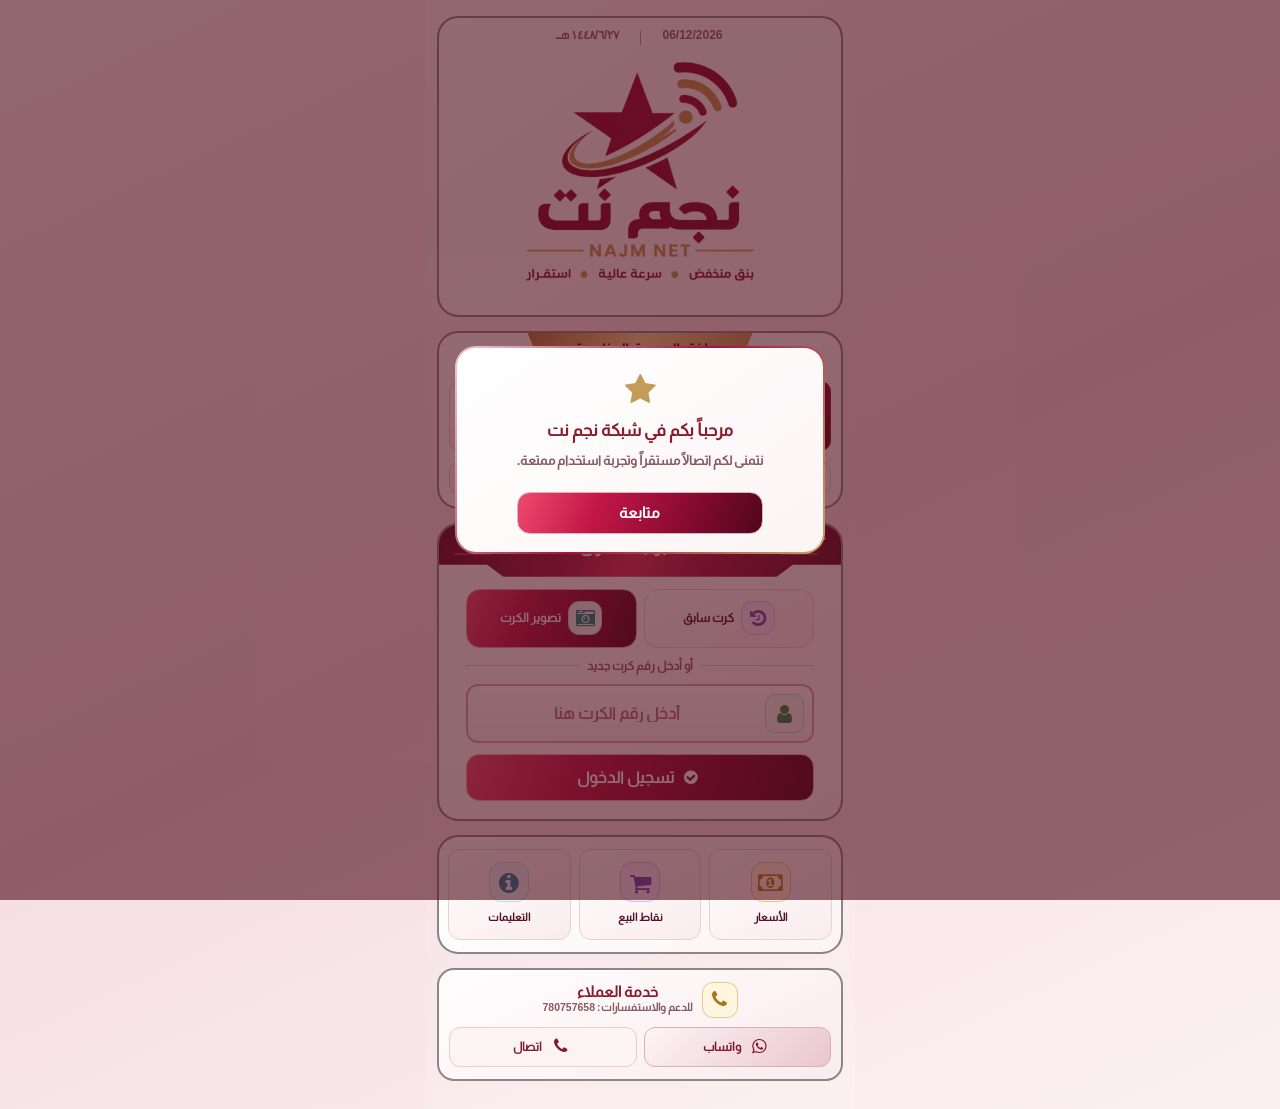
==== index.html @ 825c836f "Import complete Najm Net hotspot portal with corrected login notifications and preserved speeds" ====
<!DOCTYPE html> <html dir="rtl" lang="ar"> <head> <meta charset="utf-8"/> <meta content="#760C2B" name="theme-color"/> <title> نجم نت | NAJM NET </title> <meta content="width=device-width, initial-scale=1, user-scalable=yes" name="viewport"/>   <link href="css/style.css?v=layout-20261120b" rel="stylesheet"/> </head> <body translate="no"> <div class="container"> <div class="screen"> <div class="screen-content"> <div aria-hidden="true" class="welcome-shade" id="welcomeNotice"> <div aria-label="إشعار ترحيبي" aria-modal="true" class="welcome-box" role="dialog"> <span class="welcome-icon icon-star"> </span> <h3> مرحباً بكم في شبكة نجم نت </h3> <p> نتمنى لكم اتصالاً مستقراً وتجربة استخدام ممتعة. </p> <button class="welcome-continue" id="welcomeContinueBtn" type="button"> متابعة </button> </div> </div> <div aria-hidden="true" class="welcome-shade" id="fridayNotice"> <div aria-label="مباركة يوم الجمعة" aria-modal="true" class="welcome-box" role="dialog"> <span class="welcome-icon icon-star"> </span> <h3> جمعة مباركة </h3> <p> مبارك عليكم يوم الجمعة، وأكثروا من الصلاة والسلام على النبي محمد صلى الله عليه وسلم. </p> <p class="welcome-free"> صلوا عليه وسلموا تسليماً. </p> <button class="welcome-continue" id="fridayContinueBtn" type="button"> متابعة </button> </div> </div> <div aria-hidden="true" class="camera-shade" id="cameraModalOverlay"> <div aria-labelledby="cameraModalTitle" aria-modal="true" class="camera-box" role="dialog"> <button aria-label="إغلاق الكاميرا" class="camera-modal-close" id="closeCameraBtn" type="button"> <span class="icon-cancel-circled"> </span> </button> <span class="camera-modal-icon icon-camera-alt"> </span> <h3 id="cameraModalTitle"> تصوير رقم الكرت </h3> <div aria-live="polite" class="scan-status" id="scanStatus"> </div> </div> </div> <div class="login" id="login"> <div class="main-frame brand-frame"> <div aria-label="التاريخ" class="brand-dates"> <span id="gregorianDate"> </span> <span id="hijriDate"> </span> </div> <img alt="شعار نجم نت - النجمة الذهبية وشبكة الاتصال" class="brand-logo" src="img/najm-logo.webp"/> </div> <div aria-label="اختيار نوع الكرت والسرعة" class="main-frame speed-frame"> <div class="speed-title"> اختر السرعة المناسبة </div> <fieldset aria-label="خيارات نوع الكرت والسرعة" class="speed-options"> <label class="speed-choice"> <input checked="" name="speed-choice" type="radio" value="hotspot"/> <span class="speed-card icon-globe"> افتراضية </span> </label> <label class="speed-choice"> <input name="speed-choice" type="radio" value="najm-speed-2m"/> <span class="speed-card icon-hourglass-3"> بطيئة </span> </label> <label class="speed-choice"> <input name="speed-choice" type="radio" value="najm-speed-4m"/> <span class="speed-card icon-ok-circled"> متوسطة </span> </label> <label class="speed-choice"> <input name="speed-choice" type="radio" value="najm-speed-10m"/> <span class="speed-card icon-sun"> عالية </span> </label> <label class="speed-choice"> <input name="speed-choice" type="radio" value="najm-speed-open"/> <span class="speed-card icon-star"> مفتوحة </span> </label> </fieldset> <p aria-live="polite" class="speed-confirmation" id="speedConfirmation"> <i aria-hidden="true" class="icon-star"> </i> هوتسبوت: حسب سرعة بروفايل الكرت </p> </div> <div class="main-frame login-frame"> <div class="login-title"> <i aria-hidden="true" class="icon-user"> </i> <span> بوابة الدخول </span> </div> <div class="login-form"> <form accept-charset="UTF-8" action="$(link-login-only)" autocomplete="off" method="post" name="login"> <noscript> <p class="error show" role="alert"> يمكنك تسجيل الدخول يدويا بدون JavaScript. اختيار السرعة الإضافية والكاميرا يتطلبان المتصفح الحديث. </p> </noscript> <p aria-live="assertive" class="error" id="error" role="alert"> </p> <div class="login-tools"> <button class="login-tool previous-card-open" parent-id="previous-cards" type="button"> <span class="login-tool-icon icon-history"> </span> <strong> كرت سابق </strong> </button> <button class="login-tool camera-card-open" id="startCameraBtn" type="button"> <span class="login-tool-icon icon-camera-alt"> </span> <strong> تصوير الكرت </strong> </button> </div> <div class="manual-divider"> <span> أو أدخل رقم كرت جديد </span> </div> <div class="login-field"> <span class="login-icon icon-user"> </span> <input autocapitalize="off" autocomplete="off" class="login-input" improve-input="" inputmode="text" maxlength="64" name="username" placeholder="أدخل رقم الكرت هنا" required="" rm-white-spaces="" spellcheck="false" to-arabic-numbers="" type="text" username-field="" value=""/> </div> <button class="login-submit icon-ok-circled" type="submit"> تسجيل الدخول </button> </form> </div> </div> <div class="main-frame services-frame"> <div class="services-grid"> <button class="icon-money" parent-id="price" type="button"> الأسعار </button> <button class="icon-basket" parent-id="sell-point" type="button"> نقاط البيع </button> <button class="icon-info-circled" parent-id="instructions" type="button"> التعليمات </button> </div> </div> <div class="main-frame care-frame"> <div class="care-head"> <span class="care-icon icon-phone"> </span> <div> <strong> خدمة العملاء </strong> <small> للدعم والاستفسارات: 780757658 </small> </div> </div> <div class="care-actions"> <a href="https://wa.me/967780757658" rel="noopener" target="_blank"> <span class="icon-whatsapp"> </span> واتساب </a> <a href="tel:+967780757658"> <span class="icon-phone"> </span> اتصال </a> </div> </div> </div> <div class="app" id="previous-cards"> <div class="app-bot"> <p class="title icon-history"> كرت سابق </p> <p class="contact-text"> اختر أحد آخر كرتين تم تسجيل الدخول بهم ليتم نقله مباشرة إلى خانة إدخال الكرت </p> <div class="saved-list" id="previousCardsList"> </div> <button class="saved-clear" id="clearPreviousCards" type="button"> مسح الكروت المحفوظة من هذا الجهاز </button> <p class="saved-empty" id="previousCardsEmpty"> لا توجد كروت محفوظة حتى الآن </p> <button class="app-logout app-submit" type="button"> رجوع </button> </div> </div> <div class="app" id="price"> <div class="app-bot"> <p class="title icon-money"> الأسعار والباقات </p> <!-- EDITABLE_PRICES_START -->
       <!-- تعليمات التعديل: كل سطر price-card هو باقة واحدة. غير السعر والرصيد والصلاحية فقط، ويمكنك نسخ السطر لإضافة باقة. -->
       <div aria-label="قائمة الأسعار والباقات" class="price-list">
        <div class="price-head"><span>السعر</span><span>الرصيد</span><span>الصلاحية</span></div>
        <!-- الباقات: السعر | الرصيد | الصلاحية -->
        <div class="price-card"><strong>200 ريال</strong><span>1500 ميقا</span><span>ساعتان</span></div>
        <div class="price-card"><strong>500 ريال</strong><span>3 قيقا</span><span>3 أيام</span></div>
        <div class="price-card"><strong>1000 ريال</strong><span>9 قيقا</span><span>شهر</span></div>
        <div class="price-card"><strong>2000 ريال</strong><span>20 قيقا</span><span>شهر</span></div>
        <div class="price-card"><strong>3000 ريال</strong><span>30 قيقا</span><span>شهر</span></div>
        <div class="price-card"><strong>3500 ريال</strong><span>40 قيقا</span><span>شهر</span></div>
        <div class="price-card"><strong>6000 ريال</strong><span>80 قيقا</span><span>45 يومًا</span></div>
       </div>
       <!-- EDITABLE_PRICES_END --> <button class="app-logout app-submit" type="button"> رجوع </button> </div> </div> <div class="app" id="sell-point"> <div class="app-bot"> <p class="title icon-street-view"> نقاط البيع </p> <div class="popup-hero sell-hero icon-basket"> <div> <h3> أماكن توفر كروت الشبكة </h3> <p> تتوفر كروت نجم نت في البقالات والنقاط المعتمدة داخل مناطق التغطية. </p> </div> </div> <!-- EDITABLE_SALES_START -->
       <!-- نقاط البيع: عدل اسم النقطة/المنطقة داخل strong ووصفها داخل p. انسخ بطاقة sell-card لإضافة نقطة أخرى. لا تضع كلمات مرور هنا. -->
       <div class="sell-list">
        <div class="sell-card icon-ok-circled"><div><strong>نقاط بيع معتمدة</strong><p>اشترِ الكرت من أقرب بقالة أو نقطة بيع في منطقتك، وتأكد من وضوح رقم الكرت قبل المغادرة.</p></div></div>
        <div class="sell-card icon-street-view"><div><strong>مناطق توفر الكروت</strong><p>الكروت متوفرة حسب التغطية في المناطق التالية والمناطق المجاورة لها.</p></div></div>
       </div>
       <!-- EDITABLE_SALES_END --> <button class="app-logout app-submit" type="button"> رجوع </button> </div> </div> <div class="app" id="instructions"> <div class="app-bot"> <p class="title icon-info-circled"> التعليمات </p> <div class="popup-hero icon-info-circled"> <div> <h3> استخدام الشبكة </h3> <p> تعليمات مختصرة للدخول واختيار نوع الكرت بشكل صحيح. </p> </div> </div> <div class="sell-list"> <div class="sell-card icon-user"> <div> <strong> إدخال الكرت </strong> <p> أدخل رقم الكرت كما هو بدون مسافات ثم اضغط تسجيل الدخول. </p> </div> </div> <div class="sell-card icon-star"> <div> <strong> اختيار السرعة </strong> <p> اختر افتراضية للكرت المحلي، واختر بطيئة أو متوسطة أو عالية أو مفتوحة لكروت اليوزرمنجر. </p> </div> </div> <div class="sell-card icon-attention"> <div> <strong> عند تعذر الدخول </strong> <p> تأكد من صحة رقم الكرت وصلاحيته ثم أعد المحاولة. </p> </div> </div> </div> <button class="app-logout app-submit" type="button"> رجوع </button> </div> </div> <div class="app" id="status"> <div class="app-bot"> <p class="title icon-ok-circled"> تم تسجيل الدخول بنجاح </p> <a class="status-link" href="/status"> <i aria-hidden="true" class="icon-globe"> </i> تحديث بيانات الاتصال </a> <div class="data"> <span class="data-label icon-user"> رقم الكرت : </span> <span id="username"> --- </span> </div> <div class="data speed-status-data"> <span class="data-label speed-label icon-star"> السرعة المختارة : </span> <span class="speed-value" id="speed_choice"> غير محددة </span> </div> <div class="data"> <span class="data-label icon-globe"> التحميل المتبقي : </span> <span id="remain_bytes_total"> غير محدود </span> </div> <div class="data"> <span class="data-label icon-hourglass-3"> الوقت المتبقي : </span> <span id="session_time_left"> غير محدود </span> </div> <div class="data"> <span class="data-label icon-history"> متصل منذ : </span> <span id="uptime"> --- </span> </div> <div class="data"> <span class="data-label icon-globe"> حركة التنزيل : </span> <span dir="rtl" id="bytes_out"> --- </span> </div> <div class="data"> <span class="data-label icon-globe"> حركة الرفع : </span> <span dir="rtl" id="bytes_in"> --- </span> </div> <a class="status-link live-stream icon-globe" href="https://royallap.com/" rel="noopener noreferrer" target="_blank"> البث المباشر </a> <div aria-label="خدمة العملاء" class="care-frame status-care"> <div class="care-head"> <span class="care-icon icon-phone"> </span> <div> <strong> خدمة العملاء </strong> <small> للدعم والاستفسارات: 780757658 </small> </div> </div> <div class="care-actions"> <a href="https://wa.me/967780757658" rel="noopener" target="_blank"> <span class="icon-whatsapp"> </span> واتساب </a> <a href="tel:+967780757658"> <span class="icon-phone"> </span> اتصال </a> </div> </div> <div class="status-actions"> <button class="app-submit logout-submit icon-off" clear-hot-cookie="" erase-cookie=""> تسجيل الخروج </button> </div> </div> </div> <div class="app" id="block"> <div class="app-bot"> <p class="title icon-attention"> تنبيه محاولات الدخول </p> <p class="contact-text"> تم إيقاف المحاولة مؤقتا على هذا المتصفح بسبب تكرار الأرقام الخاطئة؛ هذا ليس حظرا على الراوتر. </p> <div class="app-user"> <span> بقي على انتهاء التنبيه المحلي: </span> <span count-down-span=""> </span> </div> </div> </div> </div> </div> </div> <script>
   window.PORTAL_CONFIG = {site:'najm',passwordRequired:false,
 storageKey:'najm_success_cards_v3',speedKey:'najm_speed_choice',blockKey:'najm_bad_attempts_v3',
 defaultSpeedText:'هوتسبوت: حسب سرعة بروفايل الكرت',
 speedPorts:{'najm-speed-2m':62021,'najm-speed-4m':62022,'najm-speed-10m':62023,'najm-speed-open':62024},
 speedNames:{hotspot:'افتراضية','najm-speed-2m':'بطيئة','najm-speed-4m':'متوسطة','najm-speed-10m':'عالية','najm-speed-open':'مفتوحة'}};
  </script> <script block-time="1" enable-hot-blocker="" src="js/portal.core.js?v=errors-20261121-fix2" try-count="10">
  </script> <script src="js/cam.najm.js">
  </script> </body> </html>
---- css/style.css ----
@font-face{font-family: 'Almarai';font-style: normal;font-weight: 300;font-display: swap;src: url(../font/Almarai.woff2) format('woff2');unicode-range: U+0600-06FF, U+200C-200E, U+2010-2011, U+204F, U+2E41, U+FB50-FDFF, U+FE80-FEFC, U+0000-00FF, U+0131, U+0152-0153, U+02BB-02BC, U+02C6, U+02DA, U+02DC, U+2000-206F, U+2074, U+20AC, U+2122, U+2191, U+2193, U+2212, U+2215, U+FEFF, U+FFFD}
@font-face{font-family:fontello;src:url('../font/fontello-used.woff') format('woff');font-weight:400;font-style:normal;font-display:block}[class^="icon-"]:before,[class*=" icon-"]:before{font-family:fontello;font-style:normal;font-weight:400;speak:never;display:inline-block;text-decoration:none;width:1em;margin:.2em;text-align:center;font-variant:normal;text-transform:none;line-height:1em;-webkit-font-smoothing:antialiased;-moz-osx-font-smoothing:grayscale}.icon-ok-circled:before{content:'\e800'}.icon-attention:before{content:'\e801'}.icon-user:before{content:'\e802'}.icon-cancel-circled:before{content:'\e803'}.icon-globe:before{content:'\e805'}.icon-camera-alt:before{content:'\e806'}.icon-star:before{content:'\e80b'}.icon-info-circled:before{content:'\e812'}.icon-basket:before{content:'\e828'}.icon-phone:before{content:'\e82c'}.icon-off:before{content:'\e843'}.icon-money:before{content:'\f0d6'}.icon-sun:before{content:'\f185'}.icon-history:before{content:'\f1da'}.icon-street-view:before{content:'\f21d'}.icon-whatsapp:before{content:'\f232'}.icon-hourglass-3:before{content:'\f253'}
html,body,.container,.screen-content{background:#fff4f5;color:#4f1025}.main-frame,.app-bot,.login-frame,.speed-frame{background:#fff9fa;border:1px solid #b94767;color:#4f1025}.login-input{background:#fff;color:#271a1e;border:1px solid #ad536d}.login-submit,.app-submit,.welcome-continue{background:#ae1d48;color:#fff}:root{--ink:#4F1025;--muted:#865965;--blue:#B31644;--silver:#F8EAEC;--white:#fff;--danger:#BB153F;--page-bg:linear-gradient(155deg,#FFF8F8 0%,#F5DFE2 51%,#FCF0F1 100%);--glass:linear-gradient(155deg,#FFFDFE,#FAECEE);--primary:linear-gradient(112deg,#ED4A70 0%,#C31746 32%,#850A30 70%,#51051E 100%);--edge:linear-gradient(145deg,#fff,#FCF4F5) padding-box,linear-gradient(125deg,#EDCED3,#9E1540,#C9A36A) border-box;--shadow:0 8px 24px #65092423,0 2px 6px #65092414}*{box-sizing:border-box;margin:0;padding:0;font-family:Almarai,sans-serif;text-align:center}html,body{min-height:100%;direction:rtl;background:var(--page-bg);color:var(--ink)}button,input,a{font:inherit}button{cursor:pointer;-webkit-tap-highlight-color:transparent}.container,.screen-content{background:var(--page-bg);min-height:100vh}.screen{position:relative;min-width:320px;max-width:430px;margin:auto}.screen-content{position:relative;padding:16px 12px 28px}.login{display:block}.login.inactive{display:none}.main-frame,.app-bot,.welcome-box,.camera-box{background:var(--edge);border:2px solid transparent;border-radius:21px;box-shadow:var(--shadow)}.main-frame{width:100%;overflow:hidden;position:relative}.main-frame+.main-frame{margin-top:14px}.brand-frame{padding:10px 13px 15px}.brand-dates{display:flex;justify-content:center;align-items:center;gap:12px;margin-bottom:7px;font-size:12px;font-weight:800;color:#906169}.brand-dates span{min-width:93px}.brand-dates span+span{position:relative}.brand-dates span+span:before{content:"";position:absolute;right:-7px;top:3px;width:1px;height:14px;background:#C79B54}.brand-logo{display:block;width:100%;height:auto;margin:auto}.speed-frame{padding:49px 10px 12px}.speed-title{position:absolute;top:0;left:50%;transform:translateX(-50%);display:flex;align-items:center;justify-content:center;min-width:225px;height:39px;padding:5px 22px 9px;white-space:nowrap;font-size:16px;font-weight:900;color:#561229;text-shadow:0 1px #FFF4D5;border-bottom:2px solid #9C672B;background:linear-gradient(115deg,#AD783C,#F6D995 48%,#BC8B4D);clip-path:polygon(0 0,100% 0,calc(100% - 16px) 100%,16px 100%)}.speed-options{display:grid;grid-template-columns:repeat(5,minmax(0,1fr));gap:4px;width:100%;border:0;min-width:0}.speed-choice{display:block;min-width:0;position:relative;cursor:pointer}.speed-choice input{position:absolute;width:1px;height:1px;opacity:0}.speed-card{display:flex;flex-direction:column;align-items:center;justify-content:center;gap:4px;min-height:56px;padding:6px 2px;border:1px solid #E8CED3;border-radius:10px;background:var(--glass);color:var(--ink);transition:.15s;font-size:11px;font-weight:900;line-height:1.2;white-space:nowrap}.speed-card:before{display:flex;justify-content:center;align-items:center;height:21px;color:#8C192D;font-size:20px}.speed-choice:nth-child(1) .speed-card:before{color:#118697}.speed-choice:nth-child(2) .speed-card:before{color:#7454AE}.speed-choice:nth-child(3) .speed-card:before{color:#B98427}.speed-choice:nth-child(4) .speed-card:before{color:#CC416A}.speed-choice:nth-child(5) .speed-card:before{color:#1C9666}.speed-choice input:checked+.speed-card{background:var(--primary);border-color:#9F283D;color:#fff;box-shadow:0 2px 9px #76112258;transform:translateY(-1px)}.speed-choice input:checked+.speed-card:before{color:#fff}.speed-choice input:focus-visible+.speed-card{outline:2px solid #8C192D;outline-offset:2px}.speed-confirmation{border:1px solid #E9CFD4;background:#FBF3F4;border-radius:11px;margin:9px auto 0;padding:7px;font-size:12px;font-weight:900;line-height:1.5;color:#6F1323}.login-frame{padding:64px 12px 18px}.login-title{z-index:2;position:absolute;inset:0 0 auto;width:100%;height:52px;display:flex;align-items:center;justify-content:center;gap:9px;padding:0 14px 8px;color:#FFF9EC;font-size:17px;font-weight:900;white-space:nowrap;text-shadow:0 2px 3px #39071999;background:linear-gradient(112deg,#5D0C29,#A41B43 33%,#D8345E 49%,#A41B43 67%,#5D0C29);clip-path:polygon(0 0,100% 0,100% 77%,88% 77%,84% 100%,16% 100%,12% 77%,0 77%);box-shadow:inset 0 2px #FFFFFF55,inset 0 -4px #2F061644}.login-title:before,.login-title:after{content:"";position:absolute;top:13px;width:38px;height:13px;border-top:2px solid #F5D692;border-bottom:2px solid #F5D69255;opacity:.82;transform:skewX(-27deg)}.login-title:before{right:19px}.login-title:after{left:19px}.login-form,.login-form form{width:100%}.login-tools{display:grid;grid-template-columns:repeat(2,minmax(0,1fr));gap:7px;width:92%;margin:0 auto 11px}.login-tool{display:flex;align-items:center;justify-content:center;gap:7px;min-height:59px;padding:7px 5px;border:1px solid #E9CFD4;border-radius:14px;background:var(--glass);color:var(--ink);font-weight:900;font-size:12px}.login-tool:active,.services-grid button:active,.app-submit:active{transform:translateY(1px)}.login-tool-icon{display:inline-flex;align-items:center;justify-content:center;flex:0 0 34px;height:34px;border:1px solid #D5C0F4;border-radius:11px;background:#F1EAFB;color:#744BB1;font-size:19px}.camera-card-open{background:var(--primary);color:#fff;border-color:#D9A6AF}.camera-card-open .login-tool-icon{background:#E8F7F4;color:#0E8A83}.manual-divider{display:flex;align-items:center;gap:7px;width:92%;margin:3px auto 11px;color:#905B64;font-weight:900;font-size:12px}.manual-divider:before,.manual-divider:after{content:"";flex:1;height:1px;background:#E4C9CE}.login-field{position:relative;width:92%;margin:0 auto 11px}.login-icon{position:absolute;top:10px;right:10px;display:flex;align-items:center;justify-content:center;width:39px;height:39px;border:1px solid #A9DCC5;border-radius:10px;background:#ECF9F0;color:#258658;font-size:21px}.login-input{width:100%;height:59px;border:2px solid #D9A5AE;border-radius:12px;outline:none;padding:0 59px 0 12px;background:linear-gradient(#fff,#FBF1F3);color:#51101B;font-weight:900}.login-input:focus{border-color:#9F283D;box-shadow:0 0 0 3px #941C3124}::placeholder{color:#B47983}.login-submit,.app-submit,.welcome-continue{background:var(--primary);color:#fff;border:1px solid #DBB2B9;border-radius:13px;font-weight:900;box-shadow:0 4px 9px #8C192D2b}.login-submit,.app-submit{position:relative;outline:none;cursor:pointer}.login-submit{width:92%;min-height:47px;font-size:16px}.app-submit{width:92%;min-height:46px;padding:10px;font-size:14px}.login-submit:before,.logout-submit:before{display:inline-block;margin-left:6px;font-size:16px;line-height:1}.logout-submit:before{color:#fff}.login-submit:after{content:"";position:absolute;top:50%;left:50%;width:34px;height:34px;margin:-17px;border:2px dotted #fff;border-radius:50%;opacity:0}.login-submit.processing{font-size:0!important;opacity:.85}.login-submit.processing:after{opacity:1;animation:spin .55s linear infinite}@keyframes spin{to{transform:rotate(360deg)}}#error{position:fixed;z-index:9999;top:18px;left:50%;transform:translate(-50%,-9px);width:min(88%,390px);padding:12px;border:1px solid #D68996;border-radius:15px;background:#FDF1F3;color:#A71932;box-shadow:0 7px 22px #69152340;font-size:14px;font-weight:900;line-height:1.7;opacity:0;visibility:hidden;pointer-events:none;transition:.18s}#error.show{opacity:1;visibility:visible;transform:translate(-50%)}#error:empty{opacity:0;visibility:hidden}.services-frame{padding:12px 9px}.services-grid{display:grid;grid-template-columns:repeat(3,minmax(0,1fr));gap:7px}.services-grid button{display:flex;flex-direction:column;align-items:center;justify-content:center;gap:7px;min-width:0;min-height:84px;padding:6px 3px;border:1px solid #E9D0D5;border-radius:12px;background:var(--glass);color:var(--ink);font-weight:900;font-size:11px}.services-grid button:before{display:flex;align-items:center;justify-content:center;width:39px;height:39px;border:1px solid #E6CCD1;border-radius:12px;background:#FCF1F3;font-size:24px;color:#9F2036}.services-grid button:nth-child(1):before{color:#B67C1D;background:#FFF5DE;border-color:#E6C485}.services-grid button:nth-child(2):before{color:#7245B0;background:#F2ECFC;border-color:#D3B9EE}.services-grid button:nth-child(3):before{color:#188398;background:#E8F7FB;border-color:#B4DEE8}.care-frame{border:1px solid #DCB6BD;border-radius:17px;padding:12px 10px;background:var(--glass)}.care-frame.main-frame{border-width:2px}.care-head{display:flex;justify-content:center;align-items:center;gap:9px;margin-bottom:9px}.care-head>div{text-align:right}.care-head strong{display:block;font-size:15px;font-weight:900;color:#8C192D}.care-head small{display:block;color:var(--muted);font-size:10.5px;font-weight:800;line-height:1.5}.care-icon{display:grid;place-items:center;flex:0 0 36px;width:36px;height:36px;border:1px solid #E5C88A;border-radius:11px;background:#FFF6DF;color:#AB731C;font-size:19px}.care-actions{display:grid;grid-template-columns:repeat(2,minmax(0,1fr));gap:7px}.care-actions a{display:flex;align-items:center;justify-content:center;gap:6px;min-height:40px;padding:5px;border:1px solid #E6CDD2;border-radius:11px;background:#FBF3F4;color:#821A2C;text-decoration:none;font-weight:900;font-size:11.5px}.care-actions a[href*="wa.me"]{background:linear-gradient(135deg,#FDF3F5,#E9C7CD);color:#7C1628;border-color:#DAB0B7}.care-actions span{font-size:17px}.status-care{width:92%;margin:14px auto 0}.login>.care-frame{margin-top:14px}.app{display:none;opacity:0;width:100%}.app.active{display:block;opacity:1}.screen:has(#previous-cards.active) .login.inactive{display:block}#previous-cards{position:fixed;inset:0;z-index:9050;align-items:center;justify-content:center;padding:16px;background:#62132188}#previous-cards.active{display:flex}#previous-cards .app-bot{width:min(92%,360px);margin:auto}.app-bot{width:100%;padding:15px 10px 18px;margin:0 auto}.title{display:flex;align-items:center;justify-content:center;gap:5px;width:94%;min-height:41px;margin:0 auto 13px;padding:8px;border:1px solid #DCB2B9;border-radius:12px;background:var(--primary);color:#fff;font-size:16px;font-weight:900}.popup-hero{display:flex;align-items:center;gap:11px;width:94%;padding:11px;margin:2px auto 12px;border:1px solid #E8CFD4;border-radius:14px;background:var(--glass)}.popup-hero:before{display:inline-flex;align-items:center;justify-content:center;flex:0 0 41px;height:41px;border:1px solid #E7CCD1;border-radius:12px;background:#FAEFF1;color:#A12036;font-size:22px}.popup-hero h3{margin-bottom:5px;text-align:right;font-size:15px;font-weight:900;color:#831A2C}.popup-hero p,.sell-card p{margin:0;text-align:right;color:var(--muted);font-size:12px;font-weight:800;line-height:1.7}.price-list{display:grid;gap:6px;width:94%;margin:0 auto 10px}.price-head,.price-card{display:grid;grid-template-columns:repeat(3,minmax(0,1fr));gap:5px;align-items:center}.price-head{padding:7px;border:1px solid #D8ACB3;border-radius:10px;background:#6A0E1E;color:#fff;font-size:11px;font-weight:900}.price-head span+span,.price-card span{border-right:1px solid #E8C9CF}.price-card{min-height:50px;padding:6px 7px;border:1px solid #DFC3C8;border-right:3px solid #C28C43;border-radius:10px;background:var(--glass)}.price-card strong{color:#8E1C30;font-size:14px;font-weight:900}.price-card span{font-size:11.5px;font-weight:900;line-height:1.5}.sell-list{width:94%;margin:0 auto 12px}.sell-card{display:flex;align-items:flex-start;gap:10px;margin:8px 0;padding:10px;border:1px solid #E9D0D5;border-radius:13px;background:var(--glass)}.sell-card:before{flex:0 0 30px;font-size:22px;line-height:1.2;color:#9E2C40}.sell-card strong{display:block;margin-bottom:4px;text-align:right;font-size:14px;font-weight:900;color:#80192B}.contact-text,.app-user{padding:7px 10px;font-size:13px;font-weight:800;line-height:1.8}.saved-list{width:92%;margin:6px auto 2px}.previous-card-item{display:block;width:100%;min-height:46px;padding:10px;margin:9px auto;border:1px solid #DAB8BE;border-radius:13px;background:var(--glass);color:var(--ink);font-size:16px;font-weight:900;cursor:pointer}.saved-empty{display:none;width:92%;margin:10px auto 4px;padding:11px;border:1px dashed #E0BCC2;border-radius:12px;color:var(--muted);font-size:13px;line-height:1.8}.saved-empty.show{display:block}.data{display:flex;align-items:center;justify-content:space-between;gap:8px;min-height:42px;margin:10px 5px;padding:9px 10px;border:1px solid #EBD2D7;border-radius:11px;background:var(--glass);color:var(--ink);font-size:13px;font-weight:800}.data-label.icon-user:before{color:#7D53BC}.data-label.icon-globe:before{color:#188798}.data-label.icon-hourglass-3:before{color:#BA8424}.data-label.icon-history:before{color:#248E6D}.status-link{display:inline-flex;align-items:center;justify-content:center;gap:6px;width:90%;min-height:43px;margin:0 auto 6px;padding:7px;border:1px solid #DBBDC2;border-radius:16px;background:#FCF1F3;color:#8C192D;text-decoration:none;font-size:12px;font-weight:900;line-height:1.6}.live-stream{display:flex;width:92%;min-height:48px;margin:13px auto 2px;border:1px solid #D6A95F;border-radius:12px;background:linear-gradient(120deg,#4D1026,#951B43 55%,#B92850);color:#FFF6DC;box-shadow:0 3px 10px #681B392B}.app-logout{display:flex;align-items:center;justify-content:center;width:92%;height:44px;margin:15px auto 0}.status-actions{display:flex;gap:8px;width:92%;margin:15px auto 0}.status-actions .app-submit{flex:1;width:auto;margin:0}.speed-status-data{background:#FAEAED;border-color:#E2B8BF}.speed-label{display:flex;align-items:center;gap:5px}.speed-label:before{color:#A47622;font-size:16px}.speed-value{font-weight:900;color:#8C192D;white-space:nowrap}.welcome-shade,.camera-shade{display:none;position:fixed;inset:0;z-index:9000;align-items:center;justify-content:center;padding:16px;background:#52101C9e}.welcome-shade.active,.camera-shade.active{display:flex}.camera-shade{z-index:9100}.camera-box{max-height:calc(100vh - 32px);overflow-y:auto}.welcome-box,.camera-box{position:relative;width:min(92%,370px);padding:18px 15px;color:var(--ink)}.camera-modal-close{display:inline-flex;align-items:center;justify-content:center;position:absolute;top:10px;left:10px;width:33px;height:33px;border:1px solid #FFC0CB;border-radius:50%;background:#FFF2F4;color:#B91531;font-size:17px}.camera-modal-icon{display:inline-flex;align-items:center;justify-content:center;width:45px;height:45px;margin-bottom:8px;border:1px solid #B6DDE7;border-radius:13px;background:#EAF8FC;color:#1D829D;font-size:24px}.camera-box h3,.welcome-box h3{margin-bottom:9px;color:#8C192D;font-size:17px;font-weight:900}.scan-status{display:flex;flex-direction:column;align-items:center;justify-content:center;min-height:140px;margin-top:8px;color:var(--muted);font-size:13px;font-weight:800;line-height:1.8}.scan-status>div{width:100%}.camera-tip,.camera-warning,.camera-error{width:92%;margin:8px auto;padding:9px;border-radius:12px}.camera-tip{border:1px solid #E2BCC3;background:#FCF0F2;color:var(--ink)}.camera-warning,.camera-error{border:1px dashed #F1AAB6;background:#FFF3F5}.camera-error{color:var(--danger)}.camera-capture-label,.camera-retry{display:flex;align-items:center;justify-content:center;gap:7px;width:92%;min-height:44px;margin:10px auto;border:1px solid #D6A4AD;border-radius:12px;font-weight:900;text-decoration:none;cursor:pointer}.camera-capture-label,.camera-retry{background:var(--primary);color:#fff}.welcome-icon{display:inline-block;margin-bottom:8px;color:#C59B58;font-size:33px}.welcome-box p{margin:7px 0;color:var(--muted);font-size:13px;font-weight:800;line-height:1.8}.welcome-free{padding:9px;border:1px dashed #DEB8BF;border-radius:12px;background:#FCF1F3}.welcome-continue{width:73%;min-height:42px;margin-top:12px;font-size:15px}@media(max-width:360px){.screen-content{padding:13px 9px 24px}.main-frame+.main-frame{margin-top:11px}.login-tools{gap:5px}.login-tool{gap:5px;font-size:11px}.login-tool-icon{flex-basis:31px;width:31px;height:31px}.speed-frame{padding:11px 7px}.speed-options{gap:3px}.speed-card{min-height:48px}.speed-card{font-size:10px}.services-grid{gap:5px}.services-grid button{font-size:10px}.care-actions a{font-size:10px}.care-head small{font-size:10px}}.previous-cards-visible .login.inactive{display:block!important}button:focus-visible,input:focus-visible,a:focus-visible{outline:3px solid #147eaf;outline-offset:3px}button:disabled{cursor:wait;opacity:.76}@media(max-width:360px){.speed-frame{padding-top:49px}}.saved-clear{display:block;width:92%;margin:8px auto 4px;border:0;background:transparent;color:#8e1838;font-size:12px;font-weight:800;text-decoration:underline;cursor:pointer}html.low-performance *,html.low-performance *:before,html.low-performance *:after{animation:none!important;transition:none!important;-webkit-backdrop-filter:none!important;backdrop-filter:none!important;filter:none!important;text-shadow:none!important;box-shadow:none!important}html.low-performance .main-frame,html.low-performance .app-bot{border-color:#888!important}@media(prefers-reduced-motion:reduce){*,*:before,*:after{animation:none!important;transition:none!important}}.speed-frame{padding-left:10px;padding-right:10px}fieldset.speed-options{border:0;margin:0;padding:0;min-width:0;max-width:100%;width:100%;display:-webkit-flex;display:flex;-webkit-flex-wrap:nowrap;flex-wrap:nowrap;-webkit-justify-content:space-between;justify-content:space-between;gap:0;align-items:stretch}.speed-options>.speed-choice{display:block;position:relative;width:19.2%;max-width:19.2%;min-width:0;-webkit-flex:0 0 19.2%;flex:0 0 19.2%;margin:0;padding:0}.speed-options>.speed-choice>.speed-card{display:-webkit-flex;display:flex;-webkit-flex-direction:column;flex-direction:column;align-items:center;justify-content:center;width:100%;max-width:100%;min-width:0;min-height:70px;padding:6px 0;gap:3px;font-size:10.5px;line-height:1.3;white-space:normal;overflow-wrap:break-word;word-wrap:break-word}.speed-options>.speed-choice>.speed-card:before{display:block;flex:0 0 auto;width:auto;height:auto;line-height:1.25;margin:0 0 3px;font-size:23px}.services-grid{display:-webkit-flex;display:flex;-webkit-flex-direction:row;flex-direction:row;-webkit-justify-content:space-between;justify-content:space-between;align-items:stretch;gap:0;width:100%;min-width:0}.services-grid>button{display:-webkit-flex;display:flex;-webkit-flex-direction:column;flex-direction:column;-webkit-align-items:center;align-items:center;-webkit-justify-content:center;justify-content:center;width:32%;max-width:32%;min-width:0;min-height:91px;-webkit-flex:0 0 32%;flex:0 0 32%;padding:8px 2px;gap:3px;line-height:1.5;white-space:normal;word-wrap:break-word;font-size:11px}.services-grid>button:before{display:-webkit-flex;display:flex;-webkit-align-items:center;align-items:center;-webkit-justify-content:center;justify-content:center;width:38px;height:38px;min-height:38px;-webkit-flex:0 0 38px;flex:0 0 38px;margin:0 0 4px;font-size:23px;line-height:1}@media(max-width:345px){.speed-options>.speed-choice>.speed-card{font-size:9px;min-height:64px}.speed-options>.speed-choice>.speed-card:before{font-size:19px}.services-grid>button{font-size:10px}}.price-head,.price-table-head,.price-card{display:table;width:100%;table-layout:fixed;direction:rtl}.price-head>span,.price-table-head>span,.price-card>strong,.price-card>span{display:table-cell;width:33.333%;vertical-align:middle;overflow-wrap:break-word;word-wrap:break-word;padding-inline:2px}@supports (display:grid){.price-head,.price-table-head,.price-card{display:grid;grid-template-columns:repeat(3,minmax(0,1fr))}.price-head>span,.price-table-head>span,.price-card>strong,.price-card>span{display:block;width:auto}}.sell-card strong,.sell-card p{overflow-wrap:break-word;word-wrap:break-word}@media (max-width:360px){.price-card{padding:6px 4px}.price-card strong{font-size:12px}.price-card span{font-size:11px}.price-head,.price-table-head{font-size:10px}}
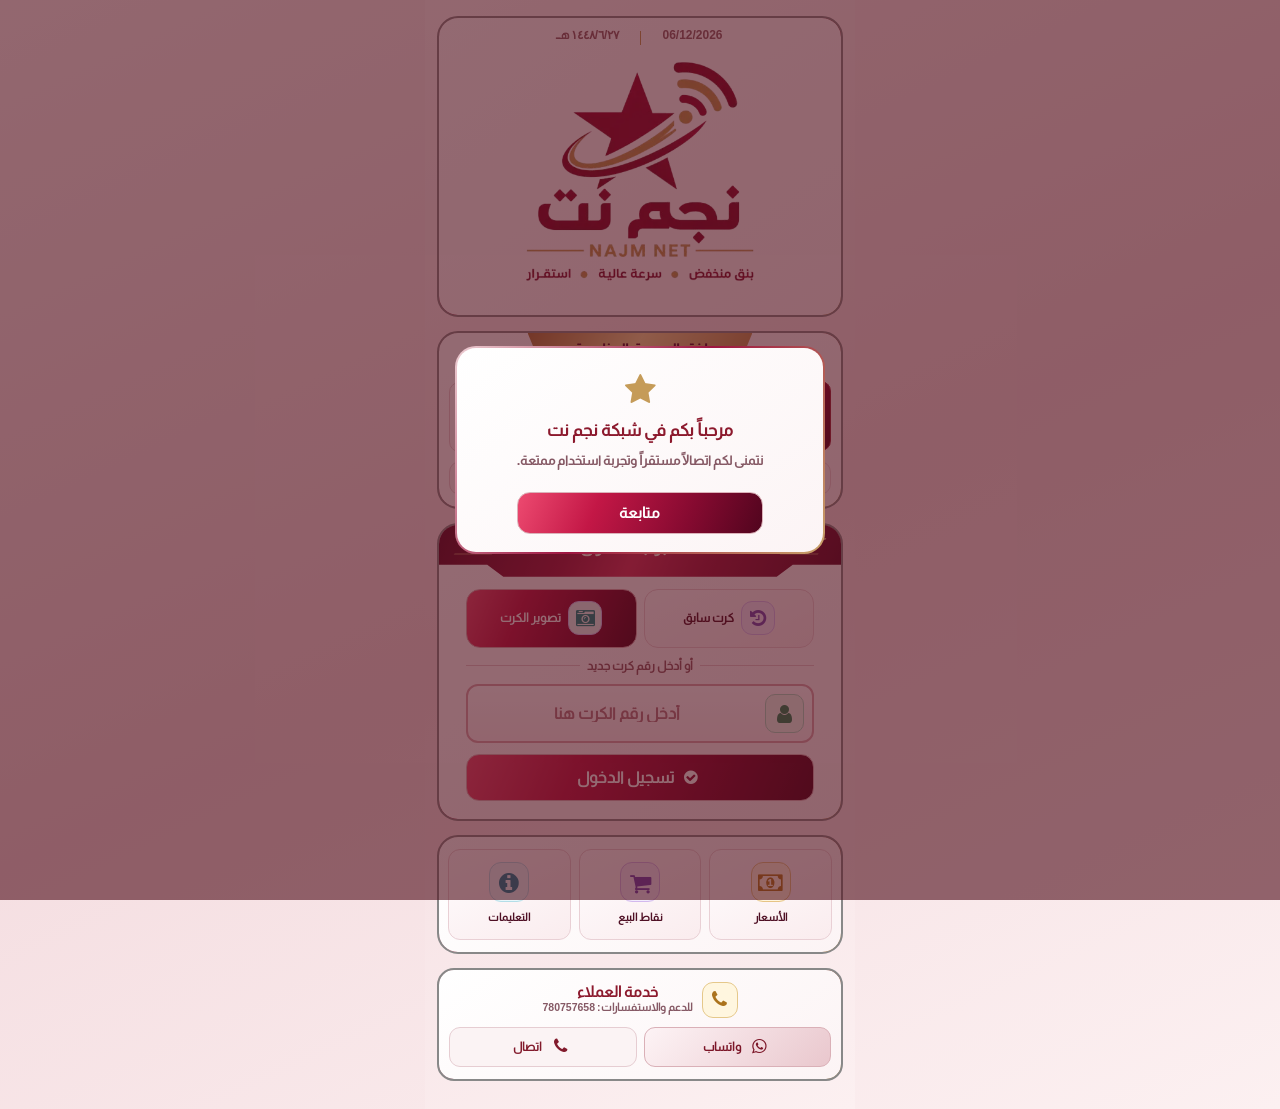
==== commit 3d1b7f6c: "Improve compact Hotspot layout and safe login fallback" ====
--- a/index.html
+++ b/index.html
@@ -1,4 +1,4 @@
-<!DOCTYPE html> <html dir="rtl" lang="ar"> <head> <meta charset="utf-8"/> <meta content="#760C2B" name="theme-color"/> <title> نجم نت | NAJM NET </title> <meta content="width=device-width, initial-scale=1, user-scalable=yes" name="viewport"/>   <link href="css/style.css?v=layout-20261120b" rel="stylesheet"/> </head> <body translate="no"> <div class="container"> <div class="screen"> <div class="screen-content"> <div aria-hidden="true" class="welcome-shade" id="welcomeNotice"> <div aria-label="إشعار ترحيبي" aria-modal="true" class="welcome-box" role="dialog"> <span class="welcome-icon icon-star"> </span> <h3> مرحباً بكم في شبكة نجم نت </h3> <p> نتمنى لكم اتصالاً مستقراً وتجربة استخدام ممتعة. </p> <button class="welcome-continue" id="welcomeContinueBtn" type="button"> متابعة </button> </div> </div> <div aria-hidden="true" class="welcome-shade" id="fridayNotice"> <div aria-label="مباركة يوم الجمعة" aria-modal="true" class="welcome-box" role="dialog"> <span class="welcome-icon icon-star"> </span> <h3> جمعة مباركة </h3> <p> مبارك عليكم يوم الجمعة، وأكثروا من الصلاة والسلام على النبي محمد صلى الله عليه وسلم. </p> <p class="welcome-free"> صلوا عليه وسلموا تسليماً. </p> <button class="welcome-continue" id="fridayContinueBtn" type="button"> متابعة </button> </div> </div> <div aria-hidden="true" class="camera-shade" id="cameraModalOverlay"> <div aria-labelledby="cameraModalTitle" aria-modal="true" class="camera-box" role="dialog"> <button aria-label="إغلاق الكاميرا" class="camera-modal-close" id="closeCameraBtn" type="button"> <span class="icon-cancel-circled"> </span> </button> <span class="camera-modal-icon icon-camera-alt"> </span> <h3 id="cameraModalTitle"> تصوير رقم الكرت </h3> <div aria-live="polite" class="scan-status" id="scanStatus"> </div> </div> </div> <div class="login" id="login"> <div class="main-frame brand-frame"> <div aria-label="التاريخ" class="brand-dates"> <span id="gregorianDate"> </span> <span id="hijriDate"> </span> </div> <img alt="شعار نجم نت - النجمة الذهبية وشبكة الاتصال" class="brand-logo" src="img/najm-logo.webp"/> </div> <div aria-label="اختيار نوع الكرت والسرعة" class="main-frame speed-frame"> <div class="speed-title"> اختر السرعة المناسبة </div> <fieldset aria-label="خيارات نوع الكرت والسرعة" class="speed-options"> <label class="speed-choice"> <input checked="" name="speed-choice" type="radio" value="hotspot"/> <span class="speed-card icon-globe"> افتراضية </span> </label> <label class="speed-choice"> <input name="speed-choice" type="radio" value="najm-speed-2m"/> <span class="speed-card icon-hourglass-3"> بطيئة </span> </label> <label class="speed-choice"> <input name="speed-choice" type="radio" value="najm-speed-4m"/> <span class="speed-card icon-ok-circled"> متوسطة </span> </label> <label class="speed-choice"> <input name="speed-choice" type="radio" value="najm-speed-10m"/> <span class="speed-card icon-sun"> عالية </span> </label> <label class="speed-choice"> <input name="speed-choice" type="radio" value="najm-speed-open"/> <span class="speed-card icon-star"> مفتوحة </span> </label> </fieldset> <p aria-live="polite" class="speed-confirmation" id="speedConfirmation"> <i aria-hidden="true" class="icon-star"> </i> هوتسبوت: حسب سرعة بروفايل الكرت </p> </div> <div class="main-frame login-frame"> <div class="login-title"> <i aria-hidden="true" class="icon-user"> </i> <span> بوابة الدخول </span> </div> <div class="login-form"> <form accept-charset="UTF-8" action="$(link-login-only)" autocomplete="off" method="post" name="login"> <noscript> <p class="error show" role="alert"> يمكنك تسجيل الدخول يدويا بدون JavaScript. اختيار السرعة الإضافية والكاميرا يتطلبان المتصفح الحديث. </p> </noscript> <p aria-live="assertive" class="error" id="error" role="alert"> </p> <div class="login-tools"> <button class="login-tool previous-card-open" parent-id="previous-cards" type="button"> <span class="login-tool-icon icon-history"> </span> <strong> كرت سابق </strong> </button> <button class="login-tool camera-card-open" id="startCameraBtn" type="button"> <span class="login-tool-icon icon-camera-alt"> </span> <strong> تصوير الكرت </strong> </button> </div> <div class="manual-divider"> <span> أو أدخل رقم كرت جديد </span> </div> <div class="login-field"> <span class="login-icon icon-user"> </span> <input autocapitalize="off" autocomplete="off" class="login-input" improve-input="" inputmode="text" maxlength="64" name="username" placeholder="أدخل رقم الكرت هنا" required="" rm-white-spaces="" spellcheck="false" to-arabic-numbers="" type="text" username-field="" value=""/> </div> <button class="login-submit icon-ok-circled" type="submit"> تسجيل الدخول </button> </form> </div> </div> <div class="main-frame services-frame"> <div class="services-grid"> <button class="icon-money" parent-id="price" type="button"> الأسعار </button> <button class="icon-basket" parent-id="sell-point" type="button"> نقاط البيع </button> <button class="icon-info-circled" parent-id="instructions" type="button"> التعليمات </button> </div> </div> <div class="main-frame care-frame"> <div class="care-head"> <span class="care-icon icon-phone"> </span> <div> <strong> خدمة العملاء </strong> <small> للدعم والاستفسارات: 780757658 </small> </div> </div> <div class="care-actions"> <a href="https://wa.me/967780757658" rel="noopener" target="_blank"> <span class="icon-whatsapp"> </span> واتساب </a> <a href="tel:+967780757658"> <span class="icon-phone"> </span> اتصال </a> </div> </div> </div> <div class="app" id="previous-cards"> <div class="app-bot"> <p class="title icon-history"> كرت سابق </p> <p class="contact-text"> اختر أحد آخر كرتين تم تسجيل الدخول بهم ليتم نقله مباشرة إلى خانة إدخال الكرت </p> <div class="saved-list" id="previousCardsList"> </div> <button class="saved-clear" id="clearPreviousCards" type="button"> مسح الكروت المحفوظة من هذا الجهاز </button> <p class="saved-empty" id="previousCardsEmpty"> لا توجد كروت محفوظة حتى الآن </p> <button class="app-logout app-submit" type="button"> رجوع </button> </div> </div> <div class="app" id="price"> <div class="app-bot"> <p class="title icon-money"> الأسعار والباقات </p> <!-- EDITABLE_PRICES_START -->
+<!DOCTYPE html> <html dir="rtl" lang="ar"> <head> <meta charset="utf-8"/> <meta content="#760C2B" name="theme-color"/> <title> نجم نت | NAJM NET </title> <meta content="width=device-width, initial-scale=1, user-scalable=yes" name="viewport"/>   <link href="css/style.css?v=audit-20261121" rel="stylesheet"/> </head> <body translate="no"> <div class="container"> <div class="screen"> <div class="screen-content"> <div aria-hidden="true" class="welcome-shade" id="welcomeNotice"> <div aria-label="إشعار ترحيبي" aria-modal="true" class="welcome-box" role="dialog"> <span class="welcome-icon icon-star"> </span> <h3> مرحباً بكم في شبكة نجم نت </h3> <p> نتمنى لكم اتصالاً مستقراً وتجربة استخدام ممتعة. </p> <button class="welcome-continue" id="welcomeContinueBtn" type="button"> متابعة </button> </div> </div> <div aria-hidden="true" class="welcome-shade" id="fridayNotice"> <div aria-label="مباركة يوم الجمعة" aria-modal="true" class="welcome-box" role="dialog"> <span class="welcome-icon icon-star"> </span> <h3> جمعة مباركة </h3> <p> مبارك عليكم يوم الجمعة، وأكثروا من الصلاة والسلام على النبي محمد صلى الله عليه وسلم. </p> <p class="welcome-free"> صلوا عليه وسلموا تسليماً. </p> <button class="welcome-continue" id="fridayContinueBtn" type="button"> متابعة </button> </div> </div> <div aria-hidden="true" class="camera-shade" id="cameraModalOverlay"> <div aria-labelledby="cameraModalTitle" aria-modal="true" class="camera-box" role="dialog"> <button aria-label="إغلاق الكاميرا" class="camera-modal-close" id="closeCameraBtn" type="button"> <span class="icon-cancel-circled"> </span> </button> <span class="camera-modal-icon icon-camera-alt"> </span> <h3 id="cameraModalTitle"> تصوير رقم الكرت </h3> <div aria-live="polite" class="scan-status" id="scanStatus"> </div> </div> </div> <div class="login" id="login"> <div class="main-frame brand-frame"> <div aria-label="التاريخ" class="brand-dates"> <span id="gregorianDate"> </span> <span id="hijriDate"> </span> </div> <picture class="brand-picture"><source srcset="img/najm-logo.webp" type="image/webp"/><img alt="شعار نجم نت - النجمة الذهبية وشبكة الاتصال" class="brand-logo" src="img/najm-logo.png"/></picture> </div> <div aria-label="اختيار نوع الكرت والسرعة" class="main-frame speed-frame"> <div class="speed-title"> اختر السرعة المناسبة </div> <fieldset aria-label="خيارات نوع الكرت والسرعة" class="speed-options"> <label class="speed-choice"> <input checked="" name="speed-choice" type="radio" value="hotspot"/> <span class="speed-card icon-globe"> افتراضية </span> </label> <label class="speed-choice"> <input name="speed-choice" type="radio" value="najm-speed-2m"/> <span class="speed-card icon-hourglass-3"> بطيئة </span> </label> <label class="speed-choice"> <input name="speed-choice" type="radio" value="najm-speed-4m"/> <span class="speed-card icon-ok-circled"> متوسطة </span> </label> <label class="speed-choice"> <input name="speed-choice" type="radio" value="najm-speed-10m"/> <span class="speed-card icon-sun"> عالية </span> </label> <label class="speed-choice"> <input name="speed-choice" type="radio" value="najm-speed-open"/> <span class="speed-card icon-star"> مفتوحة </span> </label> </fieldset> <p aria-live="polite" class="speed-confirmation" id="speedConfirmation"> <i aria-hidden="true" class="icon-star"> </i> هوتسبوت: حسب سرعة بروفايل الكرت </p> </div> <div class="main-frame login-frame"> <div class="login-title"> <i aria-hidden="true" class="icon-user"> </i> <span> بوابة الدخول </span> </div> <div class="login-form"> <form accept-charset="UTF-8" action="$(link-login-only)" autocomplete="off" method="post" name="login"> <noscript> <p class="error show" role="alert"> يمكنك تسجيل الدخول يدويا بدون JavaScript. اختيار السرعة الإضافية والكاميرا يتطلبان المتصفح الحديث. </p> </noscript> <p aria-live="assertive" class="error" id="error" role="alert"> </p> <div class="login-tools"> <button class="login-tool previous-card-open" parent-id="previous-cards" type="button"> <span class="login-tool-icon icon-history"> </span> <strong> كرت سابق </strong> </button> <button class="login-tool camera-card-open" id="startCameraBtn" type="button"> <span class="login-tool-icon icon-camera-alt"> </span> <strong> تصوير الكرت </strong> </button> </div> <div class="manual-divider"> <span> أو أدخل رقم كرت جديد </span> </div> <div class="login-field"> <span class="login-icon icon-user"> </span> <input autocapitalize="off" autocomplete="off" class="login-input" improve-input="" inputmode="text" maxlength="64" name="username" placeholder="أدخل رقم الكرت هنا" required="" rm-white-spaces="" spellcheck="false" to-arabic-numbers="" type="text" username-field="" value=""/> </div> <button class="login-submit icon-ok-circled" type="submit"> تسجيل الدخول </button> </form> </div> </div> <div class="main-frame services-frame"> <div class="services-grid"> <button class="icon-money" parent-id="price" type="button"> الأسعار </button> <button class="icon-basket" parent-id="sell-point" type="button"> نقاط البيع </button> <button class="icon-info-circled" parent-id="instructions" type="button"> التعليمات </button> </div> </div> <div class="main-frame care-frame"> <div class="care-head"> <span class="care-icon icon-phone"> </span> <div> <strong> خدمة العملاء </strong> <small> للدعم والاستفسارات: 780757658 </small> </div> </div> <div class="care-actions"> <a href="https://wa.me/967780757658" rel="noopener" target="_blank"> <span class="icon-whatsapp"> </span> واتساب </a> <a href="tel:+967780757658"> <span class="icon-phone"> </span> اتصال </a> </div> </div> </div> <div class="app" id="previous-cards"> <div class="app-bot"> <p class="title icon-history"> كرت سابق </p> <p class="contact-text"> اختر أحد آخر كرتين تم تسجيل الدخول بهم ليتم نقله مباشرة إلى خانة إدخال الكرت </p> <div class="saved-list" id="previousCardsList"> </div> <button class="saved-clear" id="clearPreviousCards" type="button"> مسح الكروت المحفوظة من هذا الجهاز </button> <p class="saved-empty" id="previousCardsEmpty"> لا توجد كروت محفوظة حتى الآن </p> <button class="app-logout app-submit" type="button"> رجوع </button> </div> </div> <div class="app" id="price"> <div class="app-bot"> <p class="title icon-money"> الأسعار والباقات </p> <!-- EDITABLE_PRICES_START -->
        <!-- تعليمات التعديل: كل سطر price-card هو باقة واحدة. غير السعر والرصيد والصلاحية فقط، ويمكنك نسخ السطر لإضافة باقة. -->
        <div aria-label="قائمة الأسعار والباقات" class="price-list">
         <div class="price-head"><span>السعر</span><span>الرصيد</span><span>الصلاحية</span></div>
@@ -23,6 +23,6 @@
  defaultSpeedText:'هوتسبوت: حسب سرعة بروفايل الكرت',
  speedPorts:{'najm-speed-2m':62021,'najm-speed-4m':62022,'najm-speed-10m':62023,'najm-speed-open':62024},
  speedNames:{hotspot:'افتراضية','najm-speed-2m':'بطيئة','najm-speed-4m':'متوسطة','najm-speed-10m':'عالية','najm-speed-open':'مفتوحة'}};
-  </script> <script block-time="1" enable-hot-blocker="" src="js/portal.core.js?v=errors-20261121-fix2" try-count="10">
-  </script> <script src="js/cam.najm.js">
+  </script> <script block-time="1" enable-hot-blocker="" src="js/portal.core.js?v=audit-20261121" try-count="10">
+  </script> <script src="js/cam.najm.js?v=audit-20261121">
   </script> </body> </html>
--- a/css/style.css
+++ b/css/style.css
@@ -1,3 +1,44 @@
 @font-face{font-family: 'Almarai';font-style: normal;font-weight: 300;font-display: swap;src: url(../font/Almarai.woff2) format('woff2');unicode-range: U+0600-06FF, U+200C-200E, U+2010-2011, U+204F, U+2E41, U+FB50-FDFF, U+FE80-FEFC, U+0000-00FF, U+0131, U+0152-0153, U+02BB-02BC, U+02C6, U+02DA, U+02DC, U+2000-206F, U+2074, U+20AC, U+2122, U+2191, U+2193, U+2212, U+2215, U+FEFF, U+FFFD}
 @font-face{font-family:fontello;src:url('../font/fontello-used.woff') format('woff');font-weight:400;font-style:normal;font-display:block}[class^="icon-"]:before,[class*=" icon-"]:before{font-family:fontello;font-style:normal;font-weight:400;speak:never;display:inline-block;text-decoration:none;width:1em;margin:.2em;text-align:center;font-variant:normal;text-transform:none;line-height:1em;-webkit-font-smoothing:antialiased;-moz-osx-font-smoothing:grayscale}.icon-ok-circled:before{content:'\e800'}.icon-attention:before{content:'\e801'}.icon-user:before{content:'\e802'}.icon-cancel-circled:before{content:'\e803'}.icon-globe:before{content:'\e805'}.icon-camera-alt:before{content:'\e806'}.icon-star:before{content:'\e80b'}.icon-info-circled:before{content:'\e812'}.icon-basket:before{content:'\e828'}.icon-phone:before{content:'\e82c'}.icon-off:before{content:'\e843'}.icon-money:before{content:'\f0d6'}.icon-sun:before{content:'\f185'}.icon-history:before{content:'\f1da'}.icon-street-view:before{content:'\f21d'}.icon-whatsapp:before{content:'\f232'}.icon-hourglass-3:before{content:'\f253'}
 html,body,.container,.screen-content{background:#fff4f5;color:#4f1025}.main-frame,.app-bot,.login-frame,.speed-frame{background:#fff9fa;border:1px solid #b94767;color:#4f1025}.login-input{background:#fff;color:#271a1e;border:1px solid #ad536d}.login-submit,.app-submit,.welcome-continue{background:#ae1d48;color:#fff}:root{--ink:#4F1025;--muted:#865965;--blue:#B31644;--silver:#F8EAEC;--white:#fff;--danger:#BB153F;--page-bg:linear-gradient(155deg,#FFF8F8 0%,#F5DFE2 51%,#FCF0F1 100%);--glass:linear-gradient(155deg,#FFFDFE,#FAECEE);--primary:linear-gradient(112deg,#ED4A70 0%,#C31746 32%,#850A30 70%,#51051E 100%);--edge:linear-gradient(145deg,#fff,#FCF4F5) padding-box,linear-gradient(125deg,#EDCED3,#9E1540,#C9A36A) border-box;--shadow:0 8px 24px #65092423,0 2px 6px #65092414}*{box-sizing:border-box;margin:0;padding:0;font-family:Almarai,sans-serif;text-align:center}html,body{min-height:100%;direction:rtl;background:var(--page-bg);color:var(--ink)}button,input,a{font:inherit}button{cursor:pointer;-webkit-tap-highlight-color:transparent}.container,.screen-content{background:var(--page-bg);min-height:100vh}.screen{position:relative;min-width:320px;max-width:430px;margin:auto}.screen-content{position:relative;padding:16px 12px 28px}.login{display:block}.login.inactive{display:none}.main-frame,.app-bot,.welcome-box,.camera-box{background:var(--edge);border:2px solid transparent;border-radius:21px;box-shadow:var(--shadow)}.main-frame{width:100%;overflow:hidden;position:relative}.main-frame+.main-frame{margin-top:14px}.brand-frame{padding:10px 13px 15px}.brand-dates{display:flex;justify-content:center;align-items:center;gap:12px;margin-bottom:7px;font-size:12px;font-weight:800;color:#906169}.brand-dates span{min-width:93px}.brand-dates span+span{position:relative}.brand-dates span+span:before{content:"";position:absolute;right:-7px;top:3px;width:1px;height:14px;background:#C79B54}.brand-logo{display:block;width:100%;height:auto;margin:auto}.speed-frame{padding:49px 10px 12px}.speed-title{position:absolute;top:0;left:50%;transform:translateX(-50%);display:flex;align-items:center;justify-content:center;min-width:225px;height:39px;padding:5px 22px 9px;white-space:nowrap;font-size:16px;font-weight:900;color:#561229;text-shadow:0 1px #FFF4D5;border-bottom:2px solid #9C672B;background:linear-gradient(115deg,#AD783C,#F6D995 48%,#BC8B4D);clip-path:polygon(0 0,100% 0,calc(100% - 16px) 100%,16px 100%)}.speed-options{display:grid;grid-template-columns:repeat(5,minmax(0,1fr));gap:4px;width:100%;border:0;min-width:0}.speed-choice{display:block;min-width:0;position:relative;cursor:pointer}.speed-choice input{position:absolute;width:1px;height:1px;opacity:0}.speed-card{display:flex;flex-direction:column;align-items:center;justify-content:center;gap:4px;min-height:56px;padding:6px 2px;border:1px solid #E8CED3;border-radius:10px;background:var(--glass);color:var(--ink);transition:.15s;font-size:11px;font-weight:900;line-height:1.2;white-space:nowrap}.speed-card:before{display:flex;justify-content:center;align-items:center;height:21px;color:#8C192D;font-size:20px}.speed-choice:nth-child(1) .speed-card:before{color:#118697}.speed-choice:nth-child(2) .speed-card:before{color:#7454AE}.speed-choice:nth-child(3) .speed-card:before{color:#B98427}.speed-choice:nth-child(4) .speed-card:before{color:#CC416A}.speed-choice:nth-child(5) .speed-card:before{color:#1C9666}.speed-choice input:checked+.speed-card{background:var(--primary);border-color:#9F283D;color:#fff;box-shadow:0 2px 9px #76112258;transform:translateY(-1px)}.speed-choice input:checked+.speed-card:before{color:#fff}.speed-choice input:focus-visible+.speed-card{outline:2px solid #8C192D;outline-offset:2px}.speed-confirmation{border:1px solid #E9CFD4;background:#FBF3F4;border-radius:11px;margin:9px auto 0;padding:7px;font-size:12px;font-weight:900;line-height:1.5;color:#6F1323}.login-frame{padding:64px 12px 18px}.login-title{z-index:2;position:absolute;inset:0 0 auto;width:100%;height:52px;display:flex;align-items:center;justify-content:center;gap:9px;padding:0 14px 8px;color:#FFF9EC;font-size:17px;font-weight:900;white-space:nowrap;text-shadow:0 2px 3px #39071999;background:linear-gradient(112deg,#5D0C29,#A41B43 33%,#D8345E 49%,#A41B43 67%,#5D0C29);clip-path:polygon(0 0,100% 0,100% 77%,88% 77%,84% 100%,16% 100%,12% 77%,0 77%);box-shadow:inset 0 2px #FFFFFF55,inset 0 -4px #2F061644}.login-title:before,.login-title:after{content:"";position:absolute;top:13px;width:38px;height:13px;border-top:2px solid #F5D692;border-bottom:2px solid #F5D69255;opacity:.82;transform:skewX(-27deg)}.login-title:before{right:19px}.login-title:after{left:19px}.login-form,.login-form form{width:100%}.login-tools{display:grid;grid-template-columns:repeat(2,minmax(0,1fr));gap:7px;width:92%;margin:0 auto 11px}.login-tool{display:flex;align-items:center;justify-content:center;gap:7px;min-height:59px;padding:7px 5px;border:1px solid #E9CFD4;border-radius:14px;background:var(--glass);color:var(--ink);font-weight:900;font-size:12px}.login-tool:active,.services-grid button:active,.app-submit:active{transform:translateY(1px)}.login-tool-icon{display:inline-flex;align-items:center;justify-content:center;flex:0 0 34px;height:34px;border:1px solid #D5C0F4;border-radius:11px;background:#F1EAFB;color:#744BB1;font-size:19px}.camera-card-open{background:var(--primary);color:#fff;border-color:#D9A6AF}.camera-card-open .login-tool-icon{background:#E8F7F4;color:#0E8A83}.manual-divider{display:flex;align-items:center;gap:7px;width:92%;margin:3px auto 11px;color:#905B64;font-weight:900;font-size:12px}.manual-divider:before,.manual-divider:after{content:"";flex:1;height:1px;background:#E4C9CE}.login-field{position:relative;width:92%;margin:0 auto 11px}.login-icon{position:absolute;top:10px;right:10px;display:flex;align-items:center;justify-content:center;width:39px;height:39px;border:1px solid #A9DCC5;border-radius:10px;background:#ECF9F0;color:#258658;font-size:21px}.login-input{width:100%;height:59px;border:2px solid #D9A5AE;border-radius:12px;outline:none;padding:0 59px 0 12px;background:linear-gradient(#fff,#FBF1F3);color:#51101B;font-weight:900}.login-input:focus{border-color:#9F283D;box-shadow:0 0 0 3px #941C3124}::placeholder{color:#B47983}.login-submit,.app-submit,.welcome-continue{background:var(--primary);color:#fff;border:1px solid #DBB2B9;border-radius:13px;font-weight:900;box-shadow:0 4px 9px #8C192D2b}.login-submit,.app-submit{position:relative;outline:none;cursor:pointer}.login-submit{width:92%;min-height:47px;font-size:16px}.app-submit{width:92%;min-height:46px;padding:10px;font-size:14px}.login-submit:before,.logout-submit:before{display:inline-block;margin-left:6px;font-size:16px;line-height:1}.logout-submit:before{color:#fff}.login-submit:after{content:"";position:absolute;top:50%;left:50%;width:34px;height:34px;margin:-17px;border:2px dotted #fff;border-radius:50%;opacity:0}.login-submit.processing{font-size:0!important;opacity:.85}.login-submit.processing:after{opacity:1;animation:spin .55s linear infinite}@keyframes spin{to{transform:rotate(360deg)}}#error{position:fixed;z-index:9999;top:18px;left:50%;transform:translate(-50%,-9px);width:min(88%,390px);padding:12px;border:1px solid #D68996;border-radius:15px;background:#FDF1F3;color:#A71932;box-shadow:0 7px 22px #69152340;font-size:14px;font-weight:900;line-height:1.7;opacity:0;visibility:hidden;pointer-events:none;transition:.18s}#error.show{opacity:1;visibility:visible;transform:translate(-50%)}#error:empty{opacity:0;visibility:hidden}.services-frame{padding:12px 9px}.services-grid{display:grid;grid-template-columns:repeat(3,minmax(0,1fr));gap:7px}.services-grid button{display:flex;flex-direction:column;align-items:center;justify-content:center;gap:7px;min-width:0;min-height:84px;padding:6px 3px;border:1px solid #E9D0D5;border-radius:12px;background:var(--glass);color:var(--ink);font-weight:900;font-size:11px}.services-grid button:before{display:flex;align-items:center;justify-content:center;width:39px;height:39px;border:1px solid #E6CCD1;border-radius:12px;background:#FCF1F3;font-size:24px;color:#9F2036}.services-grid button:nth-child(1):before{color:#B67C1D;background:#FFF5DE;border-color:#E6C485}.services-grid button:nth-child(2):before{color:#7245B0;background:#F2ECFC;border-color:#D3B9EE}.services-grid button:nth-child(3):before{color:#188398;background:#E8F7FB;border-color:#B4DEE8}.care-frame{border:1px solid #DCB6BD;border-radius:17px;padding:12px 10px;background:var(--glass)}.care-frame.main-frame{border-width:2px}.care-head{display:flex;justify-content:center;align-items:center;gap:9px;margin-bottom:9px}.care-head>div{text-align:right}.care-head strong{display:block;font-size:15px;font-weight:900;color:#8C192D}.care-head small{display:block;color:var(--muted);font-size:10.5px;font-weight:800;line-height:1.5}.care-icon{display:grid;place-items:center;flex:0 0 36px;width:36px;height:36px;border:1px solid #E5C88A;border-radius:11px;background:#FFF6DF;color:#AB731C;font-size:19px}.care-actions{display:grid;grid-template-columns:repeat(2,minmax(0,1fr));gap:7px}.care-actions a{display:flex;align-items:center;justify-content:center;gap:6px;min-height:40px;padding:5px;border:1px solid #E6CDD2;border-radius:11px;background:#FBF3F4;color:#821A2C;text-decoration:none;font-weight:900;font-size:11.5px}.care-actions a[href*="wa.me"]{background:linear-gradient(135deg,#FDF3F5,#E9C7CD);color:#7C1628;border-color:#DAB0B7}.care-actions span{font-size:17px}.status-care{width:92%;margin:14px auto 0}.login>.care-frame{margin-top:14px}.app{display:none;opacity:0;width:100%}.app.active{display:block;opacity:1}.screen:has(#previous-cards.active) .login.inactive{display:block}#previous-cards{position:fixed;inset:0;z-index:9050;align-items:center;justify-content:center;padding:16px;background:#62132188}#previous-cards.active{display:flex}#previous-cards .app-bot{width:min(92%,360px);margin:auto}.app-bot{width:100%;padding:15px 10px 18px;margin:0 auto}.title{display:flex;align-items:center;justify-content:center;gap:5px;width:94%;min-height:41px;margin:0 auto 13px;padding:8px;border:1px solid #DCB2B9;border-radius:12px;background:var(--primary);color:#fff;font-size:16px;font-weight:900}.popup-hero{display:flex;align-items:center;gap:11px;width:94%;padding:11px;margin:2px auto 12px;border:1px solid #E8CFD4;border-radius:14px;background:var(--glass)}.popup-hero:before{display:inline-flex;align-items:center;justify-content:center;flex:0 0 41px;height:41px;border:1px solid #E7CCD1;border-radius:12px;background:#FAEFF1;color:#A12036;font-size:22px}.popup-hero h3{margin-bottom:5px;text-align:right;font-size:15px;font-weight:900;color:#831A2C}.popup-hero p,.sell-card p{margin:0;text-align:right;color:var(--muted);font-size:12px;font-weight:800;line-height:1.7}.price-list{display:grid;gap:6px;width:94%;margin:0 auto 10px}.price-head,.price-card{display:grid;grid-template-columns:repeat(3,minmax(0,1fr));gap:5px;align-items:center}.price-head{padding:7px;border:1px solid #D8ACB3;border-radius:10px;background:#6A0E1E;color:#fff;font-size:11px;font-weight:900}.price-head span+span,.price-card span{border-right:1px solid #E8C9CF}.price-card{min-height:50px;padding:6px 7px;border:1px solid #DFC3C8;border-right:3px solid #C28C43;border-radius:10px;background:var(--glass)}.price-card strong{color:#8E1C30;font-size:14px;font-weight:900}.price-card span{font-size:11.5px;font-weight:900;line-height:1.5}.sell-list{width:94%;margin:0 auto 12px}.sell-card{display:flex;align-items:flex-start;gap:10px;margin:8px 0;padding:10px;border:1px solid #E9D0D5;border-radius:13px;background:var(--glass)}.sell-card:before{flex:0 0 30px;font-size:22px;line-height:1.2;color:#9E2C40}.sell-card strong{display:block;margin-bottom:4px;text-align:right;font-size:14px;font-weight:900;color:#80192B}.contact-text,.app-user{padding:7px 10px;font-size:13px;font-weight:800;line-height:1.8}.saved-list{width:92%;margin:6px auto 2px}.previous-card-item{display:block;width:100%;min-height:46px;padding:10px;margin:9px auto;border:1px solid #DAB8BE;border-radius:13px;background:var(--glass);color:var(--ink);font-size:16px;font-weight:900;cursor:pointer}.saved-empty{display:none;width:92%;margin:10px auto 4px;padding:11px;border:1px dashed #E0BCC2;border-radius:12px;color:var(--muted);font-size:13px;line-height:1.8}.saved-empty.show{display:block}.data{display:flex;align-items:center;justify-content:space-between;gap:8px;min-height:42px;margin:10px 5px;padding:9px 10px;border:1px solid #EBD2D7;border-radius:11px;background:var(--glass);color:var(--ink);font-size:13px;font-weight:800}.data-label.icon-user:before{color:#7D53BC}.data-label.icon-globe:before{color:#188798}.data-label.icon-hourglass-3:before{color:#BA8424}.data-label.icon-history:before{color:#248E6D}.status-link{display:inline-flex;align-items:center;justify-content:center;gap:6px;width:90%;min-height:43px;margin:0 auto 6px;padding:7px;border:1px solid #DBBDC2;border-radius:16px;background:#FCF1F3;color:#8C192D;text-decoration:none;font-size:12px;font-weight:900;line-height:1.6}.live-stream{display:flex;width:92%;min-height:48px;margin:13px auto 2px;border:1px solid #D6A95F;border-radius:12px;background:linear-gradient(120deg,#4D1026,#951B43 55%,#B92850);color:#FFF6DC;box-shadow:0 3px 10px #681B392B}.app-logout{display:flex;align-items:center;justify-content:center;width:92%;height:44px;margin:15px auto 0}.status-actions{display:flex;gap:8px;width:92%;margin:15px auto 0}.status-actions .app-submit{flex:1;width:auto;margin:0}.speed-status-data{background:#FAEAED;border-color:#E2B8BF}.speed-label{display:flex;align-items:center;gap:5px}.speed-label:before{color:#A47622;font-size:16px}.speed-value{font-weight:900;color:#8C192D;white-space:nowrap}.welcome-shade,.camera-shade{display:none;position:fixed;inset:0;z-index:9000;align-items:center;justify-content:center;padding:16px;background:#52101C9e}.welcome-shade.active,.camera-shade.active{display:flex}.camera-shade{z-index:9100}.camera-box{max-height:calc(100vh - 32px);overflow-y:auto}.welcome-box,.camera-box{position:relative;width:min(92%,370px);padding:18px 15px;color:var(--ink)}.camera-modal-close{display:inline-flex;align-items:center;justify-content:center;position:absolute;top:10px;left:10px;width:33px;height:33px;border:1px solid #FFC0CB;border-radius:50%;background:#FFF2F4;color:#B91531;font-size:17px}.camera-modal-icon{display:inline-flex;align-items:center;justify-content:center;width:45px;height:45px;margin-bottom:8px;border:1px solid #B6DDE7;border-radius:13px;background:#EAF8FC;color:#1D829D;font-size:24px}.camera-box h3,.welcome-box h3{margin-bottom:9px;color:#8C192D;font-size:17px;font-weight:900}.scan-status{display:flex;flex-direction:column;align-items:center;justify-content:center;min-height:140px;margin-top:8px;color:var(--muted);font-size:13px;font-weight:800;line-height:1.8}.scan-status>div{width:100%}.camera-tip,.camera-warning,.camera-error{width:92%;margin:8px auto;padding:9px;border-radius:12px}.camera-tip{border:1px solid #E2BCC3;background:#FCF0F2;color:var(--ink)}.camera-warning,.camera-error{border:1px dashed #F1AAB6;background:#FFF3F5}.camera-error{color:var(--danger)}.camera-capture-label,.camera-retry{display:flex;align-items:center;justify-content:center;gap:7px;width:92%;min-height:44px;margin:10px auto;border:1px solid #D6A4AD;border-radius:12px;font-weight:900;text-decoration:none;cursor:pointer}.camera-capture-label,.camera-retry{background:var(--primary);color:#fff}.welcome-icon{display:inline-block;margin-bottom:8px;color:#C59B58;font-size:33px}.welcome-box p{margin:7px 0;color:var(--muted);font-size:13px;font-weight:800;line-height:1.8}.welcome-free{padding:9px;border:1px dashed #DEB8BF;border-radius:12px;background:#FCF1F3}.welcome-continue{width:73%;min-height:42px;margin-top:12px;font-size:15px}@media(max-width:360px){.screen-content{padding:13px 9px 24px}.main-frame+.main-frame{margin-top:11px}.login-tools{gap:5px}.login-tool{gap:5px;font-size:11px}.login-tool-icon{flex-basis:31px;width:31px;height:31px}.speed-frame{padding:11px 7px}.speed-options{gap:3px}.speed-card{min-height:48px}.speed-card{font-size:10px}.services-grid{gap:5px}.services-grid button{font-size:10px}.care-actions a{font-size:10px}.care-head small{font-size:10px}}.previous-cards-visible .login.inactive{display:block!important}button:focus-visible,input:focus-visible,a:focus-visible{outline:3px solid #147eaf;outline-offset:3px}button:disabled{cursor:wait;opacity:.76}@media(max-width:360px){.speed-frame{padding-top:49px}}.saved-clear{display:block;width:92%;margin:8px auto 4px;border:0;background:transparent;color:#8e1838;font-size:12px;font-weight:800;text-decoration:underline;cursor:pointer}html.low-performance *,html.low-performance *:before,html.low-performance *:after{animation:none!important;transition:none!important;-webkit-backdrop-filter:none!important;backdrop-filter:none!important;filter:none!important;text-shadow:none!important;box-shadow:none!important}html.low-performance .main-frame,html.low-performance .app-bot{border-color:#888!important}@media(prefers-reduced-motion:reduce){*,*:before,*:after{animation:none!important;transition:none!important}}.speed-frame{padding-left:10px;padding-right:10px}fieldset.speed-options{border:0;margin:0;padding:0;min-width:0;max-width:100%;width:100%;display:-webkit-flex;display:flex;-webkit-flex-wrap:nowrap;flex-wrap:nowrap;-webkit-justify-content:space-between;justify-content:space-between;gap:0;align-items:stretch}.speed-options>.speed-choice{display:block;position:relative;width:19.2%;max-width:19.2%;min-width:0;-webkit-flex:0 0 19.2%;flex:0 0 19.2%;margin:0;padding:0}.speed-options>.speed-choice>.speed-card{display:-webkit-flex;display:flex;-webkit-flex-direction:column;flex-direction:column;align-items:center;justify-content:center;width:100%;max-width:100%;min-width:0;min-height:70px;padding:6px 0;gap:3px;font-size:10.5px;line-height:1.3;white-space:normal;overflow-wrap:break-word;word-wrap:break-word}.speed-options>.speed-choice>.speed-card:before{display:block;flex:0 0 auto;width:auto;height:auto;line-height:1.25;margin:0 0 3px;font-size:23px}.services-grid{display:-webkit-flex;display:flex;-webkit-flex-direction:row;flex-direction:row;-webkit-justify-content:space-between;justify-content:space-between;align-items:stretch;gap:0;width:100%;min-width:0}.services-grid>button{display:-webkit-flex;display:flex;-webkit-flex-direction:column;flex-direction:column;-webkit-align-items:center;align-items:center;-webkit-justify-content:center;justify-content:center;width:32%;max-width:32%;min-width:0;min-height:91px;-webkit-flex:0 0 32%;flex:0 0 32%;padding:8px 2px;gap:3px;line-height:1.5;white-space:normal;word-wrap:break-word;font-size:11px}.services-grid>button:before{display:-webkit-flex;display:flex;-webkit-align-items:center;align-items:center;-webkit-justify-content:center;justify-content:center;width:38px;height:38px;min-height:38px;-webkit-flex:0 0 38px;flex:0 0 38px;margin:0 0 4px;font-size:23px;line-height:1}@media(max-width:345px){.speed-options>.speed-choice>.speed-card{font-size:9px;min-height:64px}.speed-options>.speed-choice>.speed-card:before{font-size:19px}.services-grid>button{font-size:10px}}.price-head,.price-table-head,.price-card{display:table;width:100%;table-layout:fixed;direction:rtl}.price-head>span,.price-table-head>span,.price-card>strong,.price-card>span{display:table-cell;width:33.333%;vertical-align:middle;overflow-wrap:break-word;word-wrap:break-word;padding-inline:2px}@supports (display:grid){.price-head,.price-table-head,.price-card{display:grid;grid-template-columns:repeat(3,minmax(0,1fr))}.price-head>span,.price-table-head>span,.price-card>strong,.price-card>span{display:block;width:auto}}.sell-card strong,.sell-card p{overflow-wrap:break-word;word-wrap:break-word}@media (max-width:360px){.price-card{padding:6px 4px}.price-card strong{font-size:12px}.price-card span{font-size:11px}.price-head,.price-table-head{font-size:10px}}
+
+/* Compatibilidad: compact login on small screens; keep controls above the fold. */
+.brand-picture{display:block;width:100%}
+@media (max-width:360px), (max-height:700px){
+  .brand-frame{padding:6px 10px 8px}
+  .brand-dates{margin-bottom:3px;font-size:11px}
+  .brand-logo{width:155px;max-width:92%;height:auto}
+  .main-frame+.main-frame{margin-top:9px}
+  .speed-frame{padding-top:42px;padding-bottom:8px}
+  .speed-title{height:35px;font-size:14px}
+  .speed-options>.speed-choice>.speed-card{min-height:50px;font-size:10px;padding:4px 0}
+  .speed-options>.speed-choice>.speed-card:before{font-size:19px;margin-bottom:0}
+  .speed-confirmation{margin-top:5px;padding:4px}
+  .login-frame{padding-top:52px;padding-bottom:12px}
+  .login-title{height:44px;font-size:16px}
+  .login-tools{margin-bottom:7px}
+  .login-tool{min-height:46px}
+  .login-tool-icon{height:29px;width:29px;flex-basis:29px}
+  .login-field{margin-bottom:7px}
+  .login-input{height:49px}
+  .login-icon{height:34px;width:34px;top:7px}
+  .login-submit{min-height:44px}
+}
+/* The visual design keeps its gradients in browsers supporting CSS variables. */
+.main-frame,.app-bot,.welcome-box,.camera-box{background:#fff9fa;border-color:#b94767}
+@supports (background:var(--edge)){
+  .main-frame,.app-bot,.welcome-box,.camera-box{background:var(--edge);border-color:transparent}
+}
+.speed-choice input:checked+.speed-card{background:#ae1d48;background:var(--primary)}
+#previous-cards .app-bot,.welcome-box,.camera-box{width:92%;max-width:370px}
+#previous-cards .app-bot{max-width:360px}
+@supports (width:min(92%,370px)){
+  #previous-cards .app-bot,.welcome-box,.camera-box{width:min(92%,370px)}
+}
+button:focus,input:focus,a:focus{outline-offset:2px}
+@media (max-width:310px){
+  .screen{min-width:0}
+  .speed-options{flex-wrap:wrap;-webkit-flex-wrap:wrap;justify-content:center}
+  .speed-options>.speed-choice{width:30%;max-width:30%;-webkit-flex:0 0 30%;flex:0 0 30%}
+  .brand-logo{width:130px}
+}
